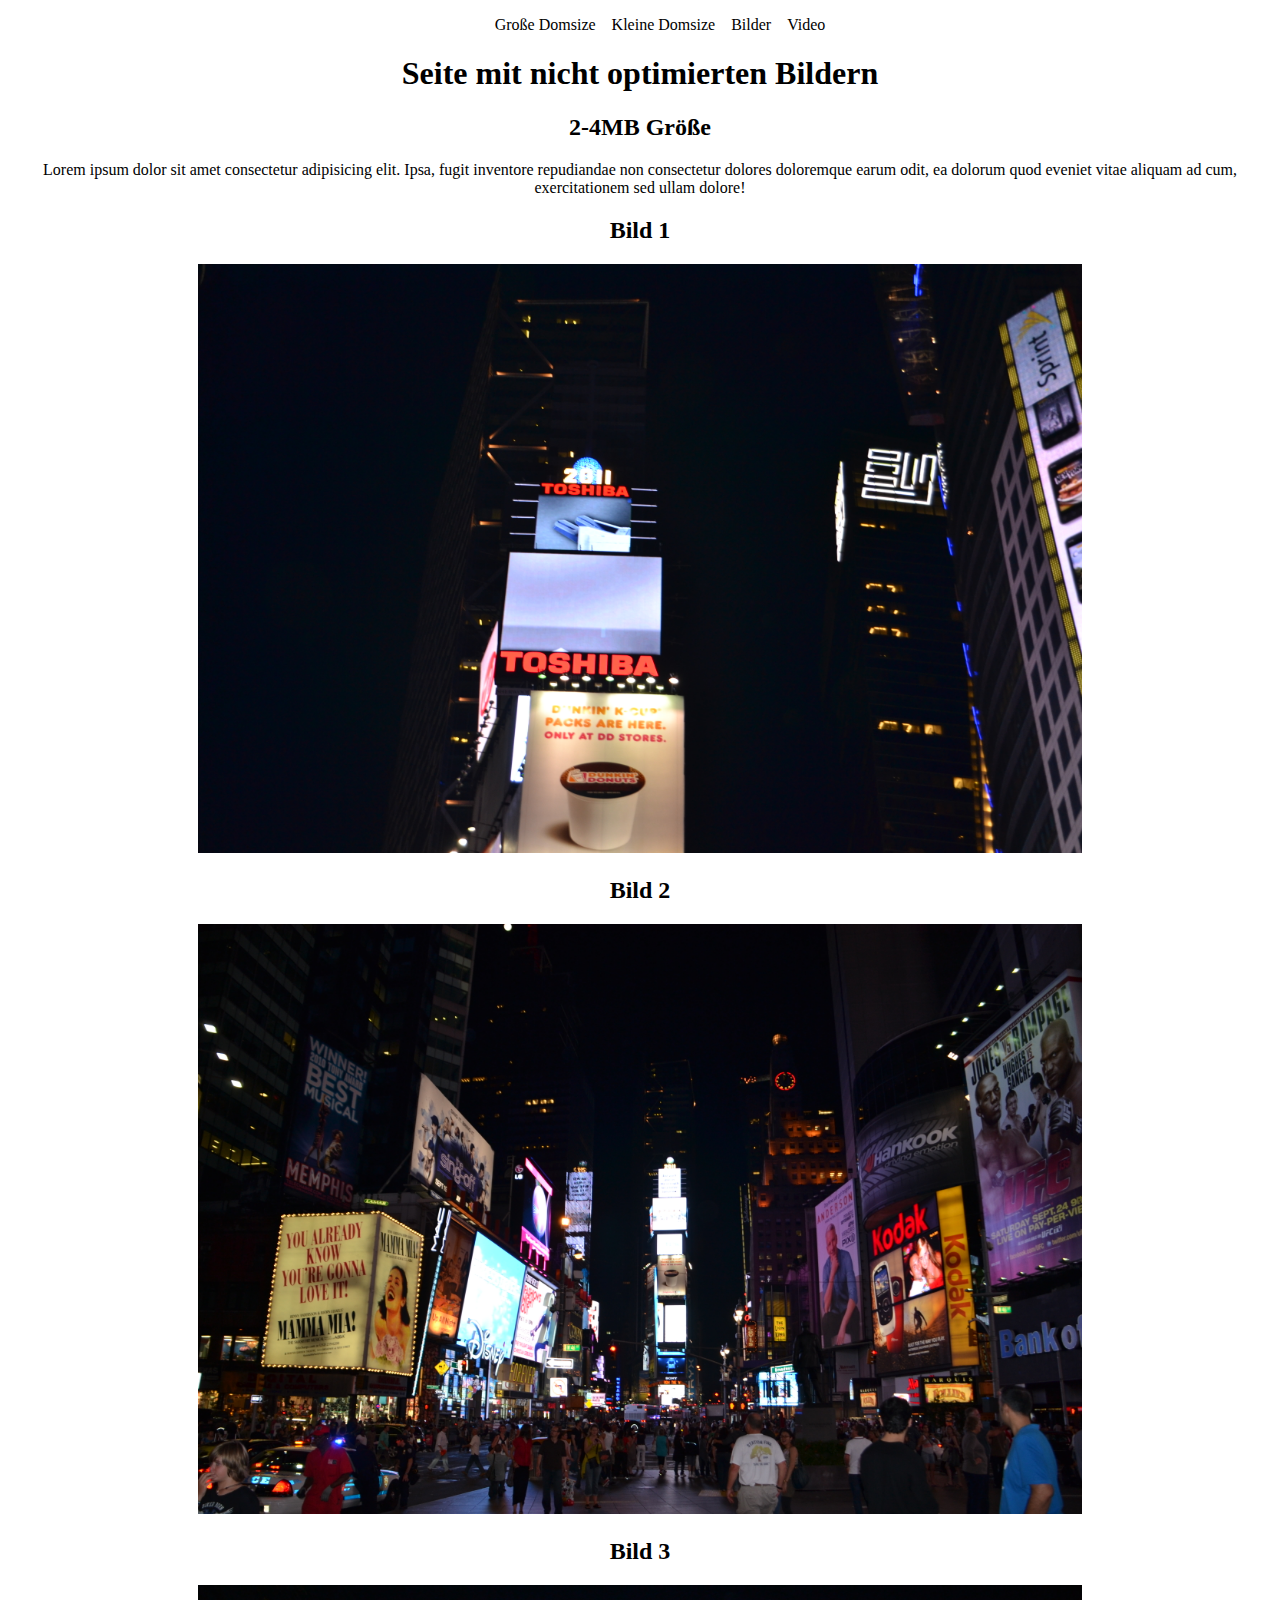
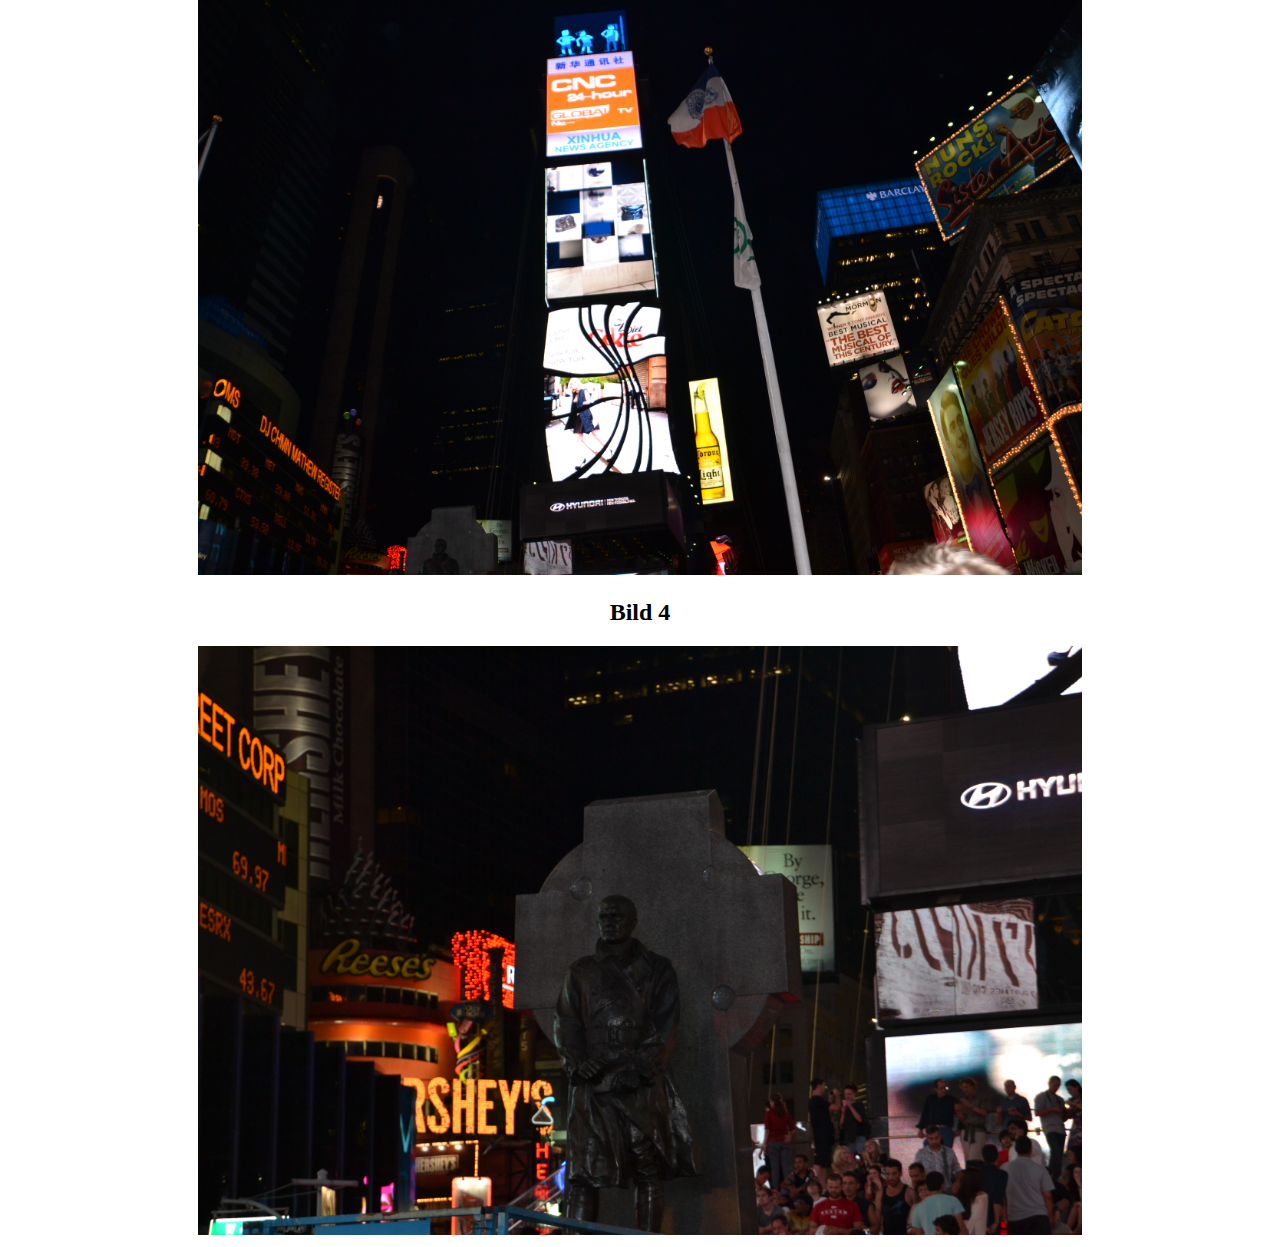
==== bilder.html @ f615de91 "First Commit" ====
<!DOCTYPE html>
<head>
  <link rel="stylesheet" href="bigdomsize.css">
</head>
<body>
  <header>
    <ul class="navigation">
      <li><a href="index.html">Große Domsize</a></li>
      <li><a href="reduceddomsize.html">Kleine Domsize</a></li>
      <li><a href="bilder.html">Bilder</a></li>
      <li><a href="video.html">Video</a></li>
    </ul>
  </header>
  <article>
    <h1>Seite mit nicht optimierten Bildern</h1>
    <h2>2-4MB Größe</h2>
    <p>Lorem ipsum dolor sit amet consectetur adipisicing elit. Ipsa, fugit inventore repudiandae non consectetur dolores doloremque earum odit, ea dolorum quod eveniet vitae aliquam ad cum, exercitationem sed ullam dolore!</p>
  </article>
  <main>
    <div class="bilder">
      <h2>Bild 1</h2>
      <img src="./images/1.JPG" alt="">
    </div>
    <div class="bilder">
      <h2>Bild 2</h2>
      <img src="./images/2.JPG" alt="">
    </div>
    <div class="bilder">
      <h2>Bild 3</h2>
      <img src="./images/3.JPG" alt="">
    </div>
    <div class="bilder">
      <h2>Bild 4</h2>
      <img src="./images/4.JPG" alt="">
    </div>
  </main>
</body>
</html>
---- bigdomsize.css ----
.navigation {
  display: flex;
  justify-content: center;
  gap: 1rem;
  list-style: none;
}

a {
  text-decoration: none;
  color: black;
}

a:hover {
  cursor: pointer;
  text-decoration: underline;
}

article {
  text-align: center;
}

main {
  width: 70%;
  margin: auto;
}

.right {
  display: flex;
  flex-direction: column;
  align-items:flex-end;
}

img {
  width: 100%;
}

.bilder {
  text-align: center;
}
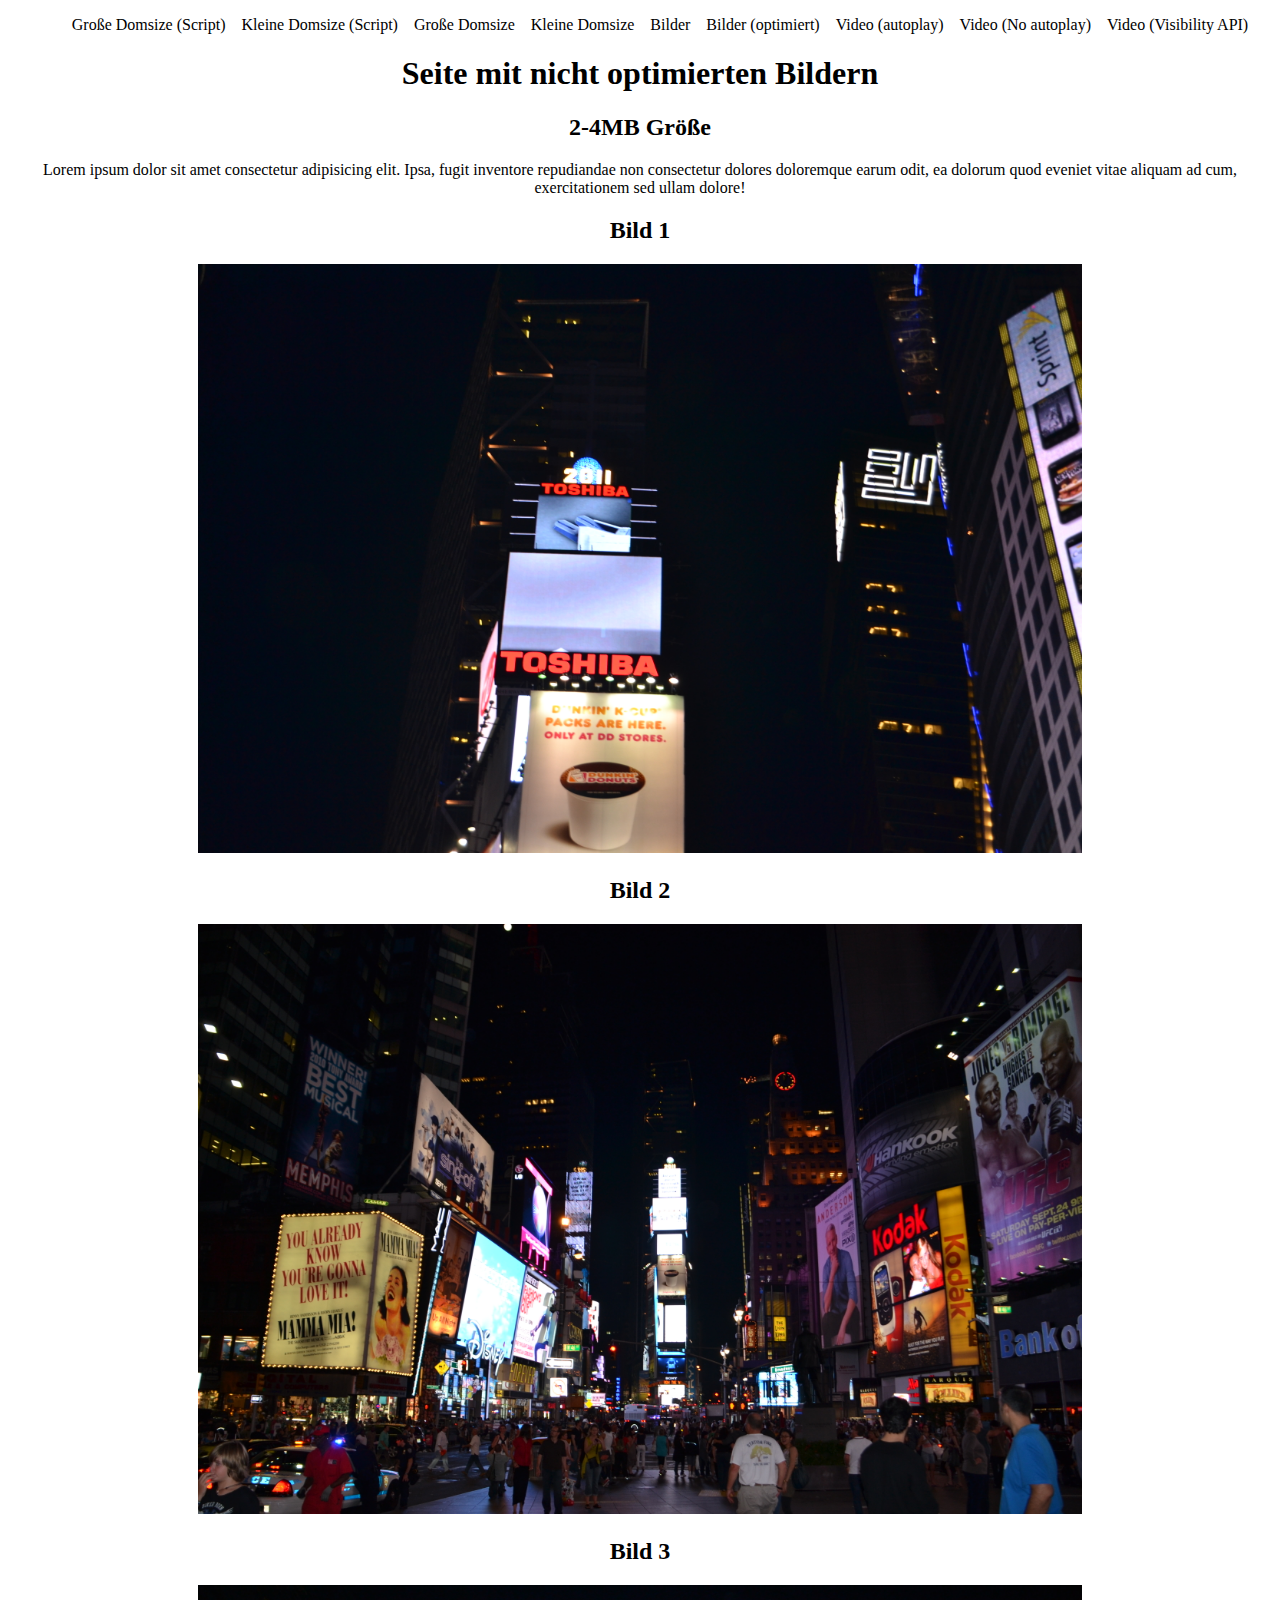
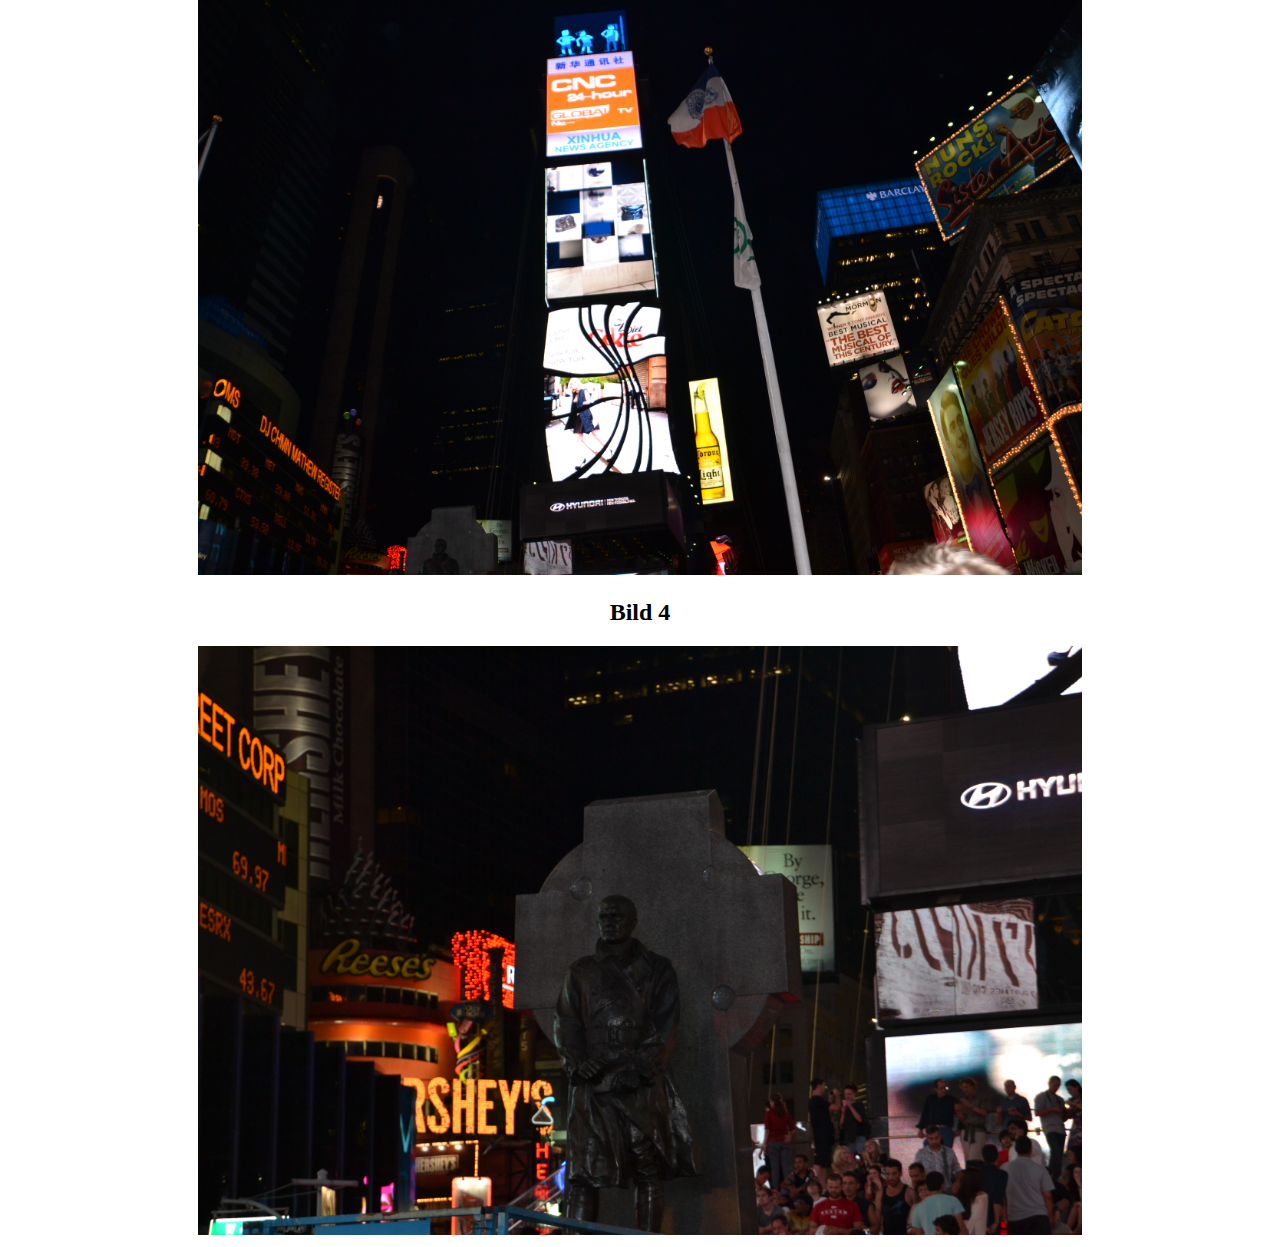
==== commit d7a2c8fa: "new pages" ====
--- a/bilder.html
+++ b/bilder.html
@@ -1,14 +1,20 @@
 <!DOCTYPE html>
+<html>
 <head>
   <link rel="stylesheet" href="bigdomsize.css">
 </head>
 <body>
   <header>
     <ul class="navigation">
-      <li><a href="index.html">Große Domsize</a></li>
-      <li><a href="reduceddomsize.html">Kleine Domsize</a></li>
+      <li><a href="index.html">Große Domsize (Script)</a></li>
+      <li><a href="reduceddomsize.html">Kleine Domsize (Script)</a></li>
+      <li><a href="bigdomsize_noScript.html">Große Domsize</a></li>
+      <li><a href="reduceddomsize_noScript.html">Kleine Domsize</a></li>
       <li><a href="bilder.html">Bilder</a></li>
-      <li><a href="video.html">Video</a></li>
+      <li><a href="bilder_optimiert.html">Bilder (optimiert)</a></li>
+      <li><a href="video.html">Video (autoplay)</a></li>
+      <li><a href="video_noAutoplay.html">Video (No autoplay)</a></li>
+      <li><a href="video_visibilityAPI.html">Video (Visibility API)</a></li>
     </ul>
   </header>
   <article>
